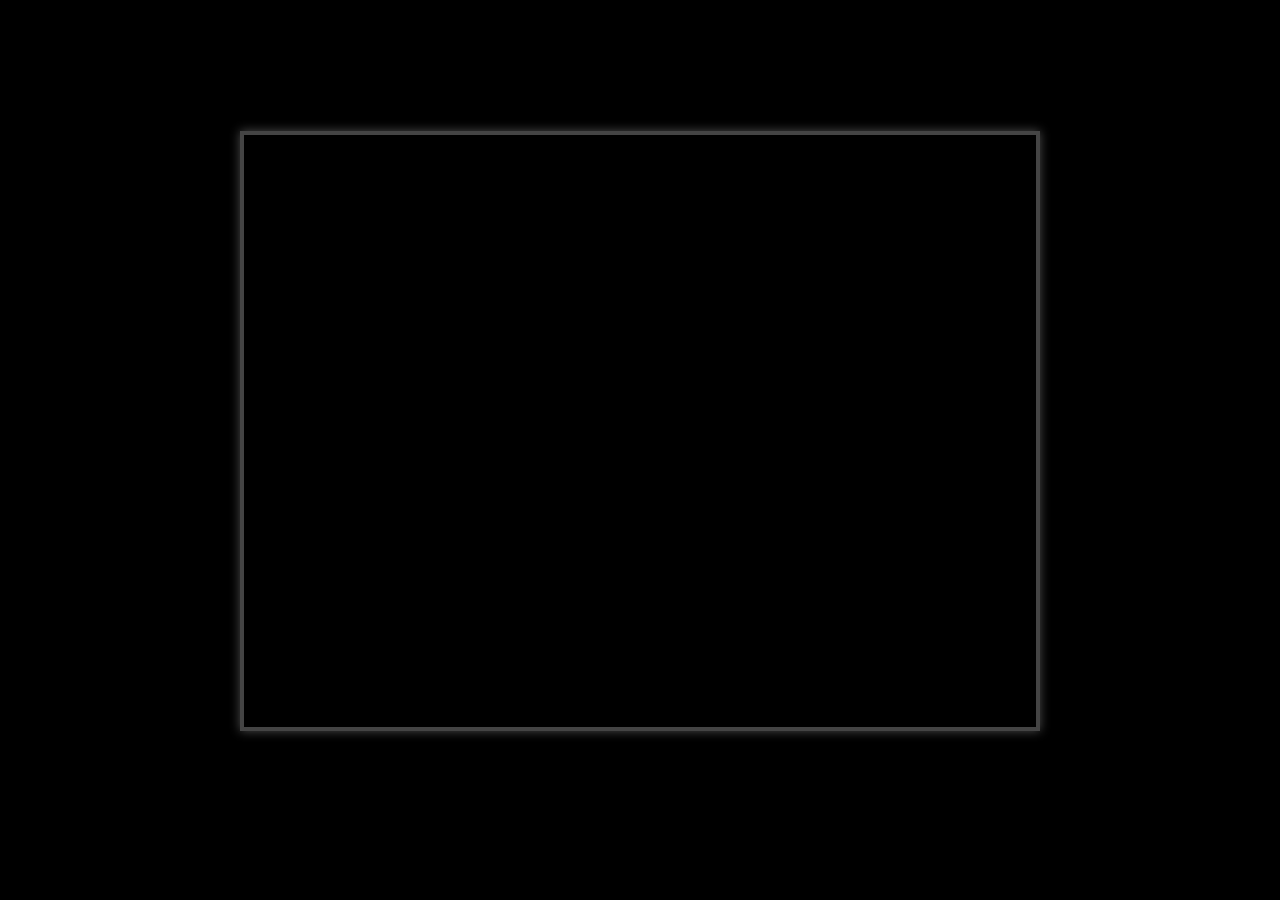
==== index.html @ 47ea08f3 "Remove How to Play section and add Leaderboard button to main menu" ====
<!DOCTYPE html>
<html lang="en">
<head>
    <meta charset="UTF-8">
    <meta name="viewport" content="width=device-width, initial-scale=1.0">
    <title>Бойовий кабріолет</title>
    <!-- Google tag (gtag.js) -->
    <script async src="https://www.googletagmanager.com/gtag/js?id=G-0B1KMRDXDF"></script>
    <script>
      window.dataLayer = window.dataLayer || [];
      function gtag(){dataLayer.push(arguments);}
      gtag('js', new Date());

      gtag('config', 'G-0B1KMRDXDF');
    </script>
    <link rel="stylesheet" href="css/styles.css">
</head>
<body>
    <div id="game-container">
        <canvas id="game-canvas"></canvas>
        <div id="ui-overlay" class="hidden">
            <div id="menu-screen" class="ui-screen">
                <h1 id="game-title"></h1>
                <div id="intro-text" class="introduction"></div>
                <div class="menu-buttons">
                    <button id="start-button"></button>
                    <button id="donate-button"></button>
                    <button id="leaderboard-button"></button>
                </div>
                <div class="best-score-container"><span id="best-score-label"></span> <span id="best-score">0</span></div>
            </div>
            <div id="game-over-screen" class="ui-screen hidden">
                <h1></h1>
                <div class="final-score"></div>
                <div class="donation-section">
                    <p></p>
                    <div class="qr-placeholder"></div>
                    <div class="donation-links">
                        <a href="https://send.monobank.ua/jar/3EhDdpcmBW" target="_blank" class="donation-link" id="monobank-link"></a>
                        <a href="https://www.privat24.ua/send/ggzmq" target="_blank" class="donation-link" id="privat-link"></a>
                        <a href="https://www.paypal.com/donate/?hosted_button_id=BG7AFP2AHF4AE" target="_blank" class="donation-link" id="paypal-link"></a>
                    
                    </div>
                    <p class="promo-code-instructions"></p>
                    <input type="text" id="promo-code">
                    <button id="submit-code-button"></button>
                </div>
                <button id="view-leaderboard-button"></button>
                <button id="restart-button"></button>
            </div>
            <div id="donation-screen" class="ui-screen hidden">
                <h1 id="donation-title"></h1>
                <div class="donation-section">
                    <p></p>
                    <div class="qr-placeholder donation-qr"></div>
                    <div class="donation-links">
                        <a href="https://send.monobank.ua/jar/3EhDdpcmBW" target="_blank" class="donation-link" id="monobank-link"></a>
                        <a href="https://www.privat24.ua/send/ggzmq" target="_blank" class="donation-link" id="privat-link"></a>
                        <a href="https://www.paypal.com/donate/?hosted_button_id=BG7AFP2AHF4AE" target="_blank" class="donation-link" id="paypal-link"></a>
                       
                    </div>
                </div>
                <button id="back-from-donation-button"></button>
            </div>
            <div id="mission-preparation-screen" class="ui-screen hidden">
                <h1></h1>
                <div class="mission-info">
                    <h2></h2>
                    <p id="mission-description"></p>
                </div>
                <div class="countdown-container">
                    <div id="countdown"></div>
                </div>
            </div>
            <!-- Leaderboard Screen -->
            <div id="leaderboard-screen" class="ui-screen hidden">
                <h1 id="leaderboard-title"></h1>
                <div class="leaderboard-content">
                    <div id="leaderboard-loading" class="leaderboard-message"></div>
                    <div id="leaderboard-error" class="leaderboard-message hidden"></div>
                    <table id="leaderboard-table" class="hidden">
                        <thead>
                            <tr>
                                <th id="leaderboard-rank-header"></th>
                                <th id="leaderboard-name-header"></th>
                                <th id="leaderboard-score-header"></th>
                            </tr>
                        </thead>
                        <tbody id="leaderboard-body">
                            <!-- Scores will be inserted here dynamically -->
                        </tbody>
                    </table>
                </div>
                <button id="leaderboard-close-button"></button>
            </div>
            <!-- Submit Score Screen -->
            <div id="submit-score-screen" class="ui-screen hidden">
                <h1 id="submit-score-title"></h1>
                <div class="submit-score-content">
                    <p id="your-score-text"></p>
                    <div class="name-input-container">
                        <label for="player-name" id="player-name-label"></label>
                        <input type="text" id="player-name" maxlength="20">
                    </div>
                    <div id="name-required-error" class="error-message hidden"></div>
                    <div class="submit-score-buttons">
                        <button id="submit-score-button"></button>
                        <button id="cancel-submit-button"></button>
                    </div>
                </div>
            </div>
        </div>
        <div id="hud" class="hidden">
            <div id="score"></div>
            <div id="mission-objective"></div>
            <div id="reb-cooldown-container">
                <div id="reb-cooldown-label"></div>
                <div id="reb-cooldown-bar">
                    <div id="reb-cooldown-fill"></div>
                </div>
            </div>
        </div>
    </div>
    <div class="footer-container">
        <a href="https://nezneba.in.ua/" target="_blank" class="footer-link" id="footer-link"></a>
    </div>

    <!-- Firebase scripts -->
    <script src="https://www.gstatic.com/firebasejs/8.10.1/firebase-app.js"></script>
    <script src="https://www.gstatic.com/firebasejs/8.10.1/firebase-database.js"></script>
    
    <!-- Scripts -->
    <script src="js/GameTexts.js"></script>
    <script src="js/utils.js"></script>
    <script src="js/firebase/firebaseConfig.js"></script>
    <script src="js/firebase/leaderboardManager.js"></script>
    <script src="js/audioManager.js"></script>
    <script src="js/imageManager.js"></script>
    <script src="js/mapGenerator.js"></script>
    <script src="js/player.js"></script>
    <script src="js/drone.js"></script>
    <script src="js/ui.js"></script>
    <script src="js/missionManager.js"></script>
    <script src="js/game.js"></script>
    <script src="js/main.js"></script>
</body>
</html>
---- css/styles.css ----
* {
    margin: 0;
    padding: 0;
    box-sizing: border-box;
}

body {
    font-family: 'Courier New', monospace;
    background-color: #000;
    color: #fff;
    display: flex;
    flex-direction: column;
    justify-content: center;
    align-items: center;
    min-height: 100vh;
    padding: 20px 0;
    margin: 0;
    box-sizing: border-box;
    overflow-x: hidden;
}

#game-container {
    position: relative;
    width: 800px;
    height: 600px;
    border: 4px solid #444;
    box-shadow: 0 0 10px rgba(255, 255, 255, 0.3);
}

canvas {
    position: absolute;
    top: 0;
    left: 0;
    width: 100%;
    height: 100%;
}

.hidden {
    display: none !important;
}

/* UI Screens */
#ui-overlay {
    position: absolute;
    top: 0;
    left: 0;
    width: 100%;
    height: 100%;
    background-color: rgba(0, 0, 0, 0.7);
    display: flex;
    justify-content: center;
    align-items: center;
    z-index: 10;
}

.ui-screen {
    width: 80%;
    max-width: 600px;
    background-color: rgba(30, 30, 30, 0.9);
    border: 3px solid #555;
    padding: 20px;
    text-align: center;
    border-radius: 10px;
}

h1 {
    font-size: 36px;
    margin-bottom: 20px;
    color: #ffcc00;
    text-shadow: 2px 2px 4px rgba(0, 0, 0, 0.5);
}

button {
    background-color: #444;
    color: #fff;
    border: 2px solid #666;
    padding: 10px 20px;
    margin: 10px;
    font-family: 'Courier New', monospace;
    font-size: 16px;
    cursor: pointer;
    transition: all 0.2s;
}

button:hover {
    background-color: #666;
    transform: scale(1.05);
}

.best-score {
    margin-bottom: 20px;
    font-size: 18px;
}

.instructions p {
    margin-bottom: 10px;
    text-align: left;
    font-size: 16px;
}

.final-score {
    font-size: 24px;
    margin-bottom: 20px;
}

.introduction {
    margin: 0 auto 20px;
    padding: 10px;
    font-size: 16px;
    max-width: 80%;
    line-height: 1.4;
    color: #e6e6e6;
    text-align: center;
}

.donation-section {
    margin: 20px 0;
    padding: 15px;
    background-color: rgba(50, 50, 50, 0.7);
    border-radius: 5px;
}

.qr-placeholder {
    width: 150px;
    height: 150px;
    background-color: #fff;
    color: #000;
    margin: 15px auto;
    display: flex;
    justify-content: center;
    align-items: center;
    font-size: 12px;
}

.donation-links {
    display: flex;
    justify-content: center;
    gap: 15px;
    margin: 15px 0;
    flex-wrap: wrap;
}

.donation-link {
    display: inline-block;
    padding: 8px 15px;
    background-color: #3498db;
    color: #fff;
    text-decoration: none;
    border-radius: 5px;
    font-weight: bold;
    transition: all 0.2s;
    min-width: 100px;
    text-align: center;
}

.donation-link:hover {
    background-color: #3498db;
    color: #fff;
}

/* Promo code instructions */
.promo-code-instructions {
    margin: 15px 0 10px;
    font-size: 14px;
    text-align: center;
    color: #f39c12;
    line-height: 1.4;
}

#promo-code {
    padding: 8px;
    width: 80%;
    max-width: 300px;
    margin-bottom: 10px;
    background-color: #333;
    color: #fff;
    border: 1px solid #555;
}

/* HUD */
#hud {
    position: absolute;
    top: 0;
    left: 0;
    width: 100%;
    padding: 10px;
    z-index: 5;
    font-size: 18px;
    display: flex;
    justify-content: space-between;
}

#score {
    text-align: left;
}

#mission-objective {
    text-align: center;
    flex-grow: 1;
    margin: 0 10px;
}

#reb-cooldown-container {
    display: flex;
    align-items: center;
}

#reb-cooldown-label {
    margin-right: 5px;
}

#reb-cooldown-bar {
    width: 100px;
    height: 20px;
    background-color: rgba(50, 50, 50, 0.7);
    border: 1px solid #555;
    overflow: hidden;
}

#reb-cooldown-fill {
    height: 100%;
    width: 100%;
    background-color: #3498db;
    transition: width 0.3s ease;
}

/* Mission Preparation Screen */
.mission-info {
    margin: 20px 0;
    padding: 15px;
    background-color: rgba(50, 50, 50, 0.7);
    border-radius: 5px;
    text-align: left;
}

.mission-info h2 {
    color: #ffcc00;
    margin-bottom: 10px;
    font-size: 24px;
}

.mission-info p {
    font-size: 18px;
    line-height: 1.4;
}

.countdown-container {
    margin: 30px auto 10px;
}

#countdown {
    font-size: 72px;
    font-weight: bold;
    color: #ffcc00;
    background-color: rgba(50, 50, 50, 0.7);
    width: 120px;
    height: 120px;
    border-radius: 50%;
    display: flex;
    justify-content: center;
    align-items: center;
    margin: 0 auto;
    border: 3px solid #ffcc00;
    text-shadow: 2px 2px 4px rgba(0, 0, 0, 0.5);
    transition: all 0.5s ease;
}

/* Footer styling */
.footer-container {
    margin-top: 20px;
    text-align: center;
}

.footer-link {
    display: inline-block;
    color: #3498db;
    text-decoration: underline;
    font-size: 18px;
    font-weight: normal;
    transition: all 0.2s;
}

.footer-link:hover {
    color: #2980b9;
    transform: scale(1.05);
}

/* Leaderboard styles */
.leaderboard-content {
    width: 100%;
    max-height: 400px;
    overflow-y: auto;
    margin: 20px 0;
}

#leaderboard-table {
    width: 100%;
    border-collapse: collapse;
    margin: 0 auto;
}

#leaderboard-table th,
#leaderboard-table td {
    padding: 10px;
    text-align: center;
    border-bottom: 1px solid #444;
}

#leaderboard-table th {
    background-color: #333;
    color: #ffcc00;
    font-weight: bold;
}

#leaderboard-table tr:hover {
    background-color: #2a2a2a;
}

.leaderboard-message {
    margin: 20px 0;
    padding: 15px;
    text-align: center;
    font-size: 18px;
}

/* Submit score screen */
.submit-score-content {
    margin: 20px auto;
    width: 80%;
    max-width: 400px;
}

#your-score-text {
    font-size: 20px;
    margin-bottom: 20px;
    text-align: center;
}

.name-input-container {
    margin: 15px 0;
    text-align: center;
}

#player-name-label {
    display: block;
    margin-bottom: 10px;
    font-size: 18px;
}

#player-name {
    padding: 10px;
    width: 100%;
    max-width: 300px;
    background-color: #333;
    color: #fff;
    border: 2px solid #555;
    font-size: 16px;
    text-align: center;
}

.submit-score-buttons {
    display: flex;
    justify-content: center;
    gap: 15px;
    margin-top: 20px;
}

.error-message {
    color: #e74c3c;
    text-align: center;
    margin: 10px 0;
    font-size: 16px;
}

/* Highlight row with user's score */
.my-score-row {
    background-color: rgba(255, 204, 0, 0.2);
    font-weight: bold;
}

/* Add leaderboard button to game over screen */
#view-leaderboard-button {
    margin-top: 10px;
}
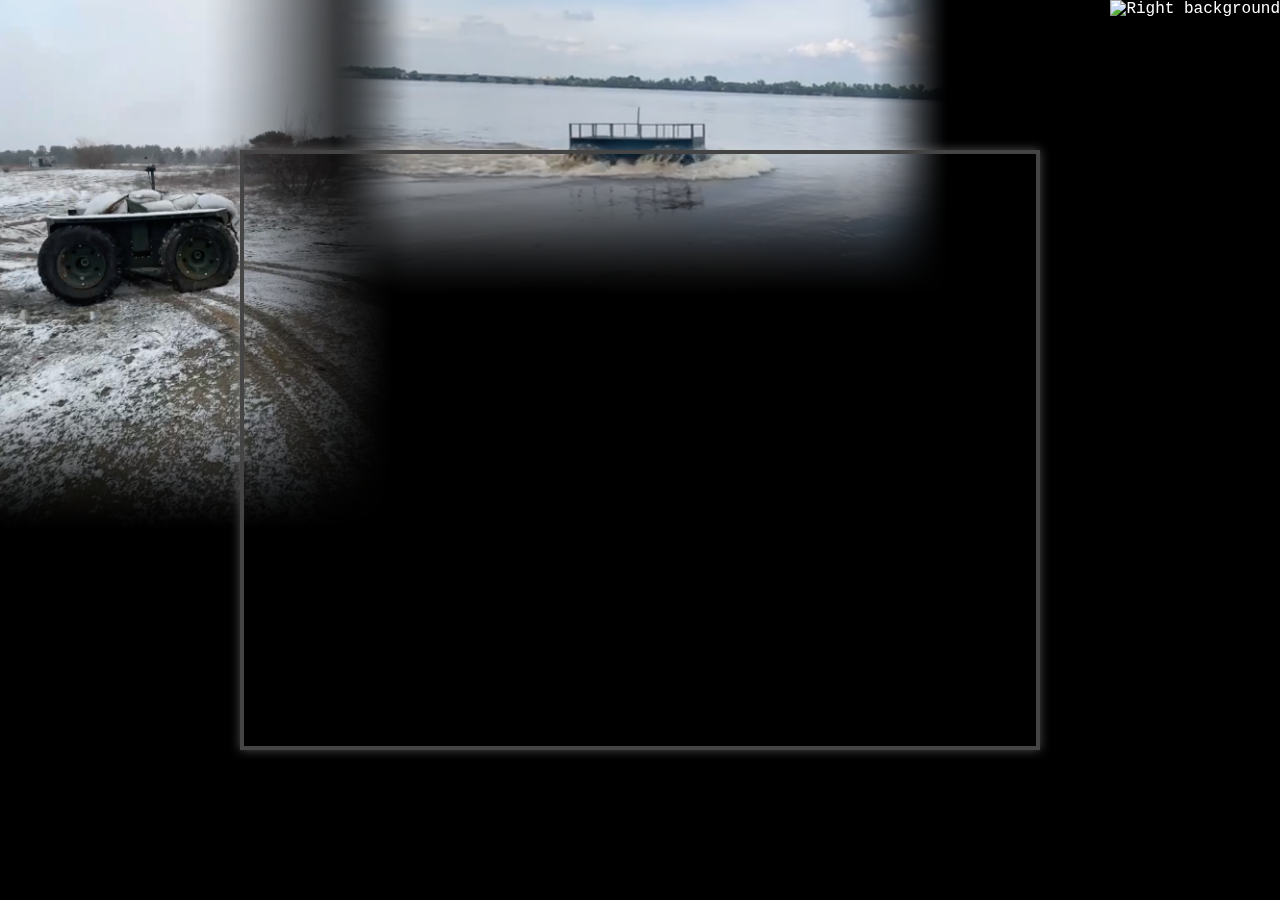
==== commit ce817170: "fixes" ====
--- a/index.html
+++ b/index.html
@@ -4,6 +4,7 @@
     <meta charset="UTF-8">
     <meta name="viewport" content="width=device-width, initial-scale=1.0">
     <title>Бойовий кабріолет</title>
+    <link rel="icon" href="favicon.ico" type="image/x-icon">
     <!-- Google tag (gtag.js) -->
     <script async src="https://www.googletagmanager.com/gtag/js?id=G-0B1KMRDXDF"></script>
     <script>
@@ -16,6 +17,9 @@
     <link rel="stylesheet" href="css/styles.css">
 </head>
 <body>
+    <img src="assets/images/left-bg.png" class="left-background" alt="Left background">
+    <img src="assets/images/right-bg.png" class="right-background" alt="Right background">
+    <img src="assets/images/top-bg.png" class="top-background" alt="Top background">
     <div id="game-container">
         <canvas id="game-canvas"></canvas>
         <div id="ui-overlay" class="hidden">
@@ -37,10 +41,9 @@
                     <div class="qr-placeholder"></div>
                     <div class="donation-links">
                         <a href="https://send.monobank.ua/jar/3EhDdpcmBW" target="_blank" class="donation-link" id="monobank-link"></a>
-                        <a href="https://www.privat24.ua/send/ggzmq" target="_blank" class="donation-link" id="privat-link"></a>
-                        <a href="https://www.paypal.com/donate/?hosted_button_id=BG7AFP2AHF4AE" target="_blank" class="donation-link" id="paypal-link"></a>
-                    
                     </div>
+                </div>
+                <div class="promo-code-section">
                     <p class="promo-code-instructions"></p>
                     <input type="text" id="promo-code">
                     <button id="submit-code-button"></button>
@@ -55,9 +58,6 @@
                     <div class="qr-placeholder donation-qr"></div>
                     <div class="donation-links">
                         <a href="https://send.monobank.ua/jar/3EhDdpcmBW" target="_blank" class="donation-link" id="monobank-link"></a>
-                        <a href="https://www.privat24.ua/send/ggzmq" target="_blank" class="donation-link" id="privat-link"></a>
-                        <a href="https://www.paypal.com/donate/?hosted_button_id=BG7AFP2AHF4AE" target="_blank" class="donation-link" id="paypal-link"></a>
-                       
                     </div>
                 </div>
                 <button id="back-from-donation-button"></button>
--- a/css/styles.css
+++ b/css/styles.css
@@ -17,6 +17,50 @@
     margin: 0;
     box-sizing: border-box;
     overflow-x: hidden;
+    position: relative;
+}
+
+/* Page background elements - updated for img elements */
+.left-background,
+.right-background,
+.top-background {
+    position: fixed;
+    pointer-events: none;
+    z-index: -1;
+    display: block;
+}
+
+/* Left background */
+.left-background {
+    top: 0;
+    left: 0;
+    height: 100vh;
+    width: auto;
+    max-width: 400px;
+    object-fit: contain;
+    object-position: left top;
+}
+
+/* Right background */
+.right-background {
+    top: 0;
+    right: 0;
+    height: 100vh;
+    width: auto;
+    max-width: 400px;
+    object-fit: contain;
+    object-position: right top;
+}
+
+/* Top background */
+.top-background {
+    top: 0;
+    left: 0;
+    width: 100%;
+    height: auto;
+    max-height: 300px;
+    object-fit: contain;
+    object-position: top center;
 }
 
 #game-container {
@@ -25,32 +69,38 @@
     height: 600px;
     border: 4px solid #444;
     box-shadow: 0 0 10px rgba(255, 255, 255, 0.3);
+    padding-top: 40px;
+    box-sizing: border-box;
 }
 
 canvas {
     position: absolute;
+    top: 40px;
+    left: 0;
+    width: 100%;
+    height: calc(100% - 40px);
+    display: block;
+    z-index: 1;
+}
+
+.hidden {
+    display: none !important;
+}
+
+/* UI Screens */
+#ui-overlay {
+    position: fixed;
     top: 0;
     left: 0;
     width: 100%;
     height: 100%;
-}
-
-.hidden {
-    display: none !important;
-}
-
-/* UI Screens */
-#ui-overlay {
-    position: absolute;
-    top: 0;
-    left: 0;
-    width: 100%;
-    height: 100%;
     background-color: rgba(0, 0, 0, 0.7);
     display: flex;
     justify-content: center;
     align-items: center;
-    z-index: 10;
+    z-index: 100;
+    overflow-y: auto;
+    padding: 20px 0;
 }
 
 .ui-screen {
@@ -61,6 +111,11 @@
     padding: 20px;
     text-align: center;
     border-radius: 10px;
+    position: relative;
+    z-index: 101;
+    max-height: 85vh;
+    overflow-y: auto;
+    margin: auto;
 }
 
 h1 {
@@ -107,10 +162,52 @@
     margin: 0 auto 20px;
     padding: 10px;
     font-size: 16px;
-    max-width: 80%;
+    max-width: 90%;
     line-height: 1.4;
     color: #e6e6e6;
     text-align: center;
+}
+
+/* Instruction table styling */
+.instructions-table {
+    display: table;
+    width: 90%;
+    max-width: 500px;
+    margin: 0 auto;
+    border-collapse: separate;
+    border-spacing: 0;
+}
+
+.instruction-row {
+    display: table-row;
+}
+
+.instruction-label {
+    display: table-cell;
+    text-align: right;
+    padding: 4px 10px;
+    font-weight: bold;
+    color: #ffcc00;
+    width: 50%;
+}
+
+.instruction-value {
+    display: table-cell;
+    text-align: left;
+    padding: 4px 10px;
+    width: 50%;
+}
+
+.instructions-spacing {
+    height: 15px;
+}
+
+.instructions-warning {
+    margin-top: 5px;
+    color: #ff7e7e;
+    font-weight: bold;
+    text-align: center;
+    padding: 5px;
 }
 
 .donation-section {
@@ -168,13 +265,16 @@
 }
 
 #promo-code {
-    padding: 8px;
+    padding: 10px;
     width: 80%;
     max-width: 300px;
     margin-bottom: 10px;
     background-color: #333;
     color: #fff;
     border: 1px solid #555;
+    border-radius: 4px;
+    font-size: 16px;
+    text-align: center;
 }
 
 /* HUD */
@@ -183,11 +283,15 @@
     top: 0;
     left: 0;
     width: 100%;
-    padding: 10px;
-    z-index: 5;
-    font-size: 18px;
+    height: 40px;
+    padding: 5px 10px;
+    z-index: 50;
+    font-size: 16px;
     display: flex;
     justify-content: space-between;
+    align-items: center;
+    background-color: rgba(0, 0, 0, 0.7);
+    border-bottom: 1px solid #444;
 }
 
 #score {
@@ -267,8 +371,13 @@
 
 /* Footer styling */
 .footer-container {
-    margin-top: 20px;
-    text-align: center;
+    position: fixed;
+    bottom: 15px;
+    left: 0;
+    width: 100%;
+    text-align: center;
+    z-index: 200;
+    padding: 10px;
 }
 
 .footer-link {
@@ -278,11 +387,15 @@
     font-size: 18px;
     font-weight: normal;
     transition: all 0.2s;
+    background-color: rgba(0, 0, 0, 0.6);
+    padding: 5px 15px;
+    border-radius: 15px;
 }
 
 .footer-link:hover {
     color: #2980b9;
     transform: scale(1.05);
+    background-color: rgba(0, 0, 0, 0.8);
 }
 
 /* Leaderboard styles */
@@ -381,4 +494,52 @@
 /* Add leaderboard button to game over screen */
 #view-leaderboard-button {
     margin-top: 10px;
+}
+
+/* Highlight for leaderboard button when score qualifies */
+.highlight-button {
+    animation: pulse-glow 2s infinite;
+    position: relative;
+}
+
+.blink-icon {
+    display: inline-block;
+    color: gold;
+    margin-right: 5px;
+    animation: blink 1s infinite;
+}
+
+@keyframes pulse-glow {
+    0% {
+        box-shadow: 0 0 0 0 rgba(255, 215, 0, 0.4);
+    }
+    70% {
+        box-shadow: 0 0 0 10px rgba(255, 215, 0, 0);
+    }
+    100% {
+        box-shadow: 0 0 0 0 rgba(255, 215, 0, 0);
+    }
+}
+
+@keyframes blink {
+    0% { opacity: 1; }
+    50% { opacity: 0.3; }
+    100% { opacity: 1; }
+}
+
+/* Game message styling */
+.game-message {
+    position: absolute;
+    top: 50%;
+    left: 50%;
+    transform: translate(-50%, -50%);
+    background-color: rgba(0, 0, 0, 0.7);
+    color: #fff;
+    padding: 10px 20px;
+    border-radius: 5px;
+    z-index: 80;
+    font-size: 16px;
+    text-align: center;
+    max-width: 90%;
+    transition: opacity 0.5s;
 } 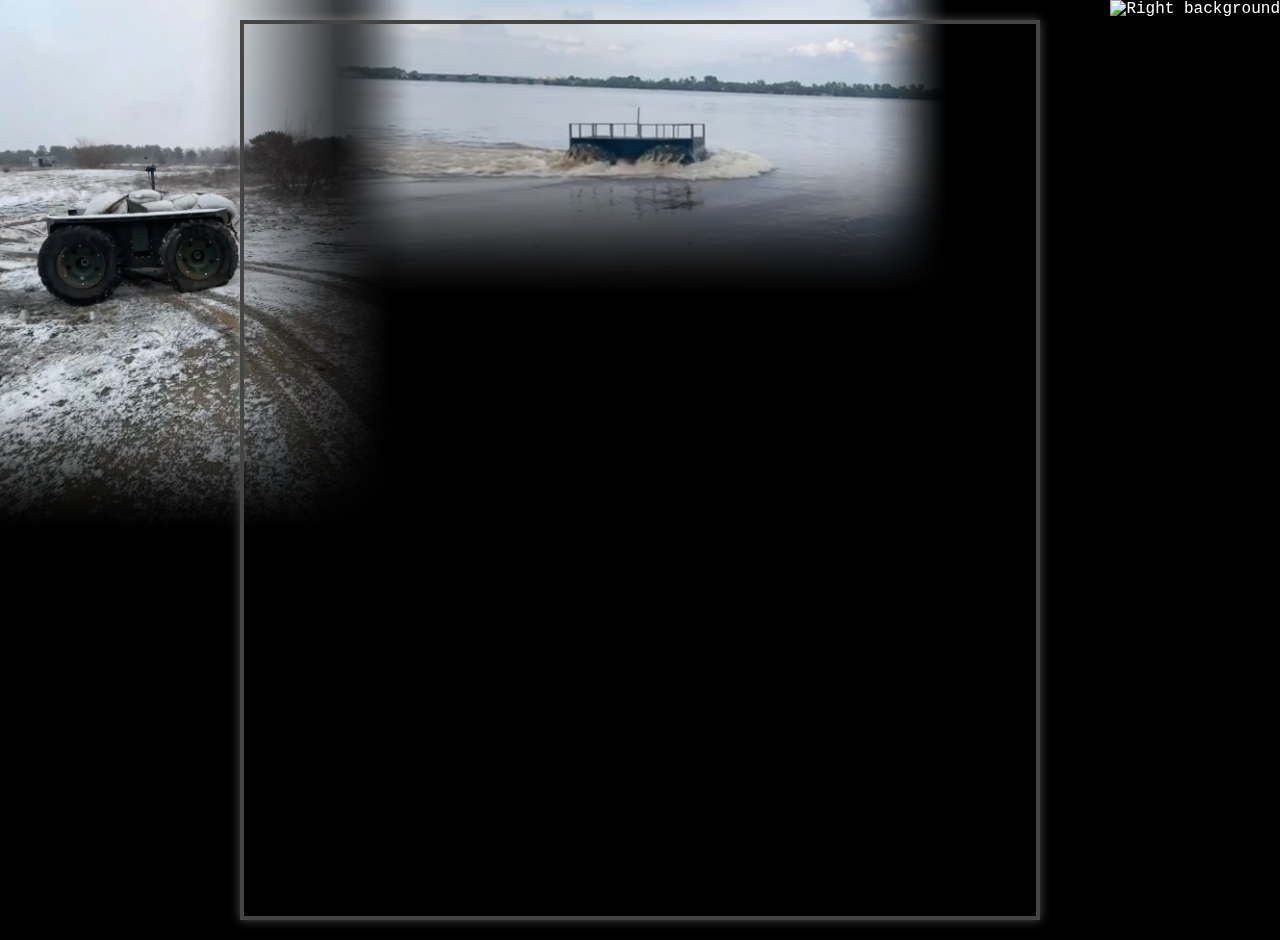
==== commit fd08d05d: "Improve mobile controls with on-screen overlay and fullscreen support" ====
--- a/index.html
+++ b/index.html
@@ -2,7 +2,11 @@
 <html lang="en">
 <head>
     <meta charset="UTF-8">
-    <meta name="viewport" content="width=device-width, initial-scale=1.0">
+    <meta name="viewport" content="width=device-width, initial-scale=1.0, maximum-scale=1.0, user-scalable=no, viewport-fit=cover">
+    <meta name="apple-mobile-web-app-capable" content="yes">
+    <meta name="apple-mobile-web-app-status-bar-style" content="black-translucent">
+    <meta name="mobile-web-app-capable" content="yes">
+    <meta name="theme-color" content="#000000">
     <title>Бойовий кабріолет</title>
     <link rel="icon" href="favicon.ico" type="image/x-icon">
     <!-- Google tag (gtag.js) -->
@@ -15,6 +19,27 @@
       gtag('config', 'G-0B1KMRDXDF');
     </script>
     <link rel="stylesheet" href="css/styles.css">
+    <style>
+      /* Viewport height fix for mobile browsers */
+      :root {
+        --vh: 1vh;
+      }
+      @supports (height: 100dvh) {
+        #game-container {
+          height: 100dvh;
+        }
+      }
+    </style>
+    <script>
+      // Update CSS variable for viewport height on mobile
+      function updateVH() {
+        let vh = window.innerHeight * 0.01;
+        document.documentElement.style.setProperty('--vh', `${vh}px`);
+      }
+      window.addEventListener('resize', updateVH);
+      window.addEventListener('orientationchange', updateVH);
+      document.addEventListener('DOMContentLoaded', updateVH);
+    </script>
 </head>
 <body>
     <img src="assets/images/left-bg.png" class="left-background" alt="Left background">
@@ -120,6 +145,17 @@
                 </div>
             </div>
         </div>
+        
+        <!-- Mobile Controls -->
+        <div id="mobile-controls" class="hidden">
+            <div id="dpad-container">
+                <button id="dpad-up" class="dpad-button" aria-label="Move Up">&#9650;</button>
+                <button id="dpad-right" class="dpad-button" aria-label="Move Right">&#9654;</button>
+                <button id="dpad-down" class="dpad-button" aria-label="Move Down">&#9660;</button>
+                <button id="dpad-left" class="dpad-button" aria-label="Move Left">&#9664;</button>
+            </div>
+            <button id="reb-button" aria-label="Activate REB">РЕБ</button>
+        </div>
     </div>
     <div class="footer-container">
         <a href="https://nezneba.in.ua/" target="_blank" class="footer-link" id="footer-link"></a>
@@ -139,6 +175,7 @@
     <script src="js/mapGenerator.js"></script>
     <script src="js/player.js"></script>
     <script src="js/drone.js"></script>
+    <script src="js/touchControls.js"></script>
     <script src="js/ui.js"></script>
     <script src="js/missionManager.js"></script>
     <script src="js/game.js"></script>
--- a/css/styles.css
+++ b/css/styles.css
@@ -542,4 +542,300 @@
     text-align: center;
     max-width: 90%;
     transition: opacity 0.5s;
+}
+
+/* Mobile touch controls */
+#mobile-controls {
+    position: absolute;
+    top: 40px;
+    left: 0;
+    width: 100%;
+    height: calc(100% - 40px);
+    z-index: 10;
+    pointer-events: none;
+    display: none; /* Hidden by default, will be shown on mobile */
+}
+
+#dpad-container {
+    position: absolute;
+    bottom: 20%;
+    left: 5%;
+    width: 150px;
+    height: 150px;
+    pointer-events: auto;
+    opacity: 0.6;
+}
+
+.dpad-button {
+    position: absolute;
+    width: 50px;
+    height: 50px;
+    background-color: rgba(50, 50, 50, 0.8);
+    border: 2px solid rgba(255, 255, 255, 0.6);
+    border-radius: 8px;
+    display: flex;
+    align-items: center;
+    justify-content: center;
+    font-size: 24px;
+    color: white;
+    user-select: none;
+    -webkit-user-select: none;
+    box-shadow: 0 2px 5px rgba(0, 0, 0, 0.3);
+    transition: transform 0.1s, background-color 0.1s;
+}
+
+.dpad-button.active {
+    background-color: rgba(80, 80, 80, 0.9);
+    transform: scale(0.95);
+    box-shadow: 0 1px 2px rgba(0, 0, 0, 0.5);
+}
+
+#dpad-up {
+    top: 0;
+    left: 50px;
+}
+
+#dpad-right {
+    top: 50px;
+    left: 100px;
+}
+
+#dpad-down {
+    top: 100px;
+    left: 50px;
+}
+
+#dpad-left {
+    top: 50px;
+    left: 0;
+}
+
+#reb-button {
+    position: absolute;
+    bottom: 20%;
+    right: 5%;
+    width: 80px;
+    height: 80px;
+    background-color: rgba(52, 152, 219, 0.8);
+    border: 2px solid rgba(255, 255, 255, 0.6);
+    border-radius: 50%;
+    display: flex;
+    align-items: center;
+    justify-content: center;
+    font-weight: bold;
+    font-size: 18px;
+    color: white;
+    user-select: none;
+    -webkit-user-select: none;
+    pointer-events: auto;
+    box-shadow: 0 4px 10px rgba(0, 0, 0, 0.4);
+    opacity: 0.7;
+    transition: transform 0.1s, background-color 0.1s, opacity 0.1s;
+}
+
+#reb-button.active {
+    background-color: rgba(52, 152, 219, 1);
+    transform: scale(0.95);
+    opacity: 0.9;
+    box-shadow: 0 2px 5px rgba(0, 0, 0, 0.5);
+}
+
+#reb-button.cooldown {
+    background-color: rgba(100, 100, 100, 0.8);
+    border-color: rgba(200, 200, 200, 0.6);
+}
+
+/* Media queries for responsive design */
+@media (max-width: 850px) {
+    #game-container {
+        width: 100%;
+        max-width: 800px;
+        height: auto;
+        aspect-ratio: 800/600;
+    }
+    
+    .left-background, .right-background {
+        max-width: 200px;
+    }
+    
+    .top-background {
+        max-height: 150px;
+    }
+    
+    button {
+        padding: 8px 16px;
+        font-size: 14px;
+    }
+    
+    h1 {
+        font-size: 28px;
+    }
+    
+    .ui-screen {
+        padding: 15px;
+    }
+}
+
+@media (orientation: landscape) and (max-width: 900px) {
+    body {
+        padding: 0;
+        margin: 0;
+        height: 100vh; /* Fallback */
+        height: calc(var(--vh, 1vh) * 100);
+        overflow: hidden;
+    }
+    
+    #game-container {
+        width: 100%;
+        height: 100vh; /* Fallback */
+        height: calc(var(--vh, 1vh) * 100);
+        max-height: 100vh;
+        border-width: 0;
+        padding-top: 30px; /* Smaller HUD height for mobile */
+        margin: 0;
+    }
+    
+    canvas {
+        top: 30px;
+        height: calc(100% - 30px);
+    }
+    
+    #hud {
+        height: 30px;
+        font-size: 14px;
+    }
+    
+    #mobile-controls {
+        top: 30px;
+        height: calc(100% - 30px);
+    }
+    
+    .left-background, .right-background, .top-background {
+        display: none; /* Hide background images in landscape mobile view */
+    }
+    
+    /* Smaller footer in landscape mode */
+    .footer-container {
+        bottom: 5px;
+    }
+    
+    .footer-link {
+        font-size: 14px;
+        padding: 3px 10px;
+    }
+}
+
+@media (max-width: 600px) {
+    body {
+        padding: 10px 0;
+    }
+    
+    #game-container {
+        border-width: 2px;
+    }
+    
+    .left-background, .right-background {
+        max-width: 120px;
+    }
+    
+    .top-background {
+        max-height: 100px;
+    }
+    
+    #mobile-controls {
+        display: block;
+    }
+    
+    h1 {
+        font-size: 24px;
+        margin-bottom: 15px;
+    }
+    
+    .menu-buttons {
+        display: flex;
+        flex-direction: column;
+        align-items: center;
+    }
+    
+    button {
+        margin: 5px;
+        width: 80%;
+        max-width: 250px;
+    }
+    
+    .ui-screen {
+        width: 90%;
+        padding: 12px;
+    }
+    
+    #leaderboard-table th, 
+    #leaderboard-table td {
+        padding: 5px;
+        font-size: 14px;
+    }
+    
+    .introduction {
+        font-size: 14px;
+    }
+    
+    .donation-section p {
+        font-size: 14px;
+    }
+    
+    .qr-placeholder {
+        width: 120px;
+        height: 120px;
+    }
+    
+    .instructions-table {
+        font-size: 14px;
+    }
+}
+
+@media (max-width: 400px) {
+    h1 {
+        font-size: 20px;
+    }
+    
+    .left-background, .right-background {
+        max-width: 80px;
+    }
+    
+    .top-background {
+        max-height: 80px;
+    }
+    
+    #dpad-container {
+        width: 120px;
+        height: 120px;
+    }
+    
+    .dpad-button {
+        width: 40px;
+        height: 40px;
+    }
+    
+    #dpad-up {
+        left: 40px;
+    }
+    
+    #dpad-right {
+        left: 80px;
+        top: 40px;
+    }
+    
+    #dpad-down {
+        left: 40px;
+        top: 80px;
+    }
+    
+    #dpad-left {
+        top: 40px;
+    }
+    
+    #reb-button {
+        width: 60px;
+        height: 60px;
+        font-size: 14px;
+    }
 } 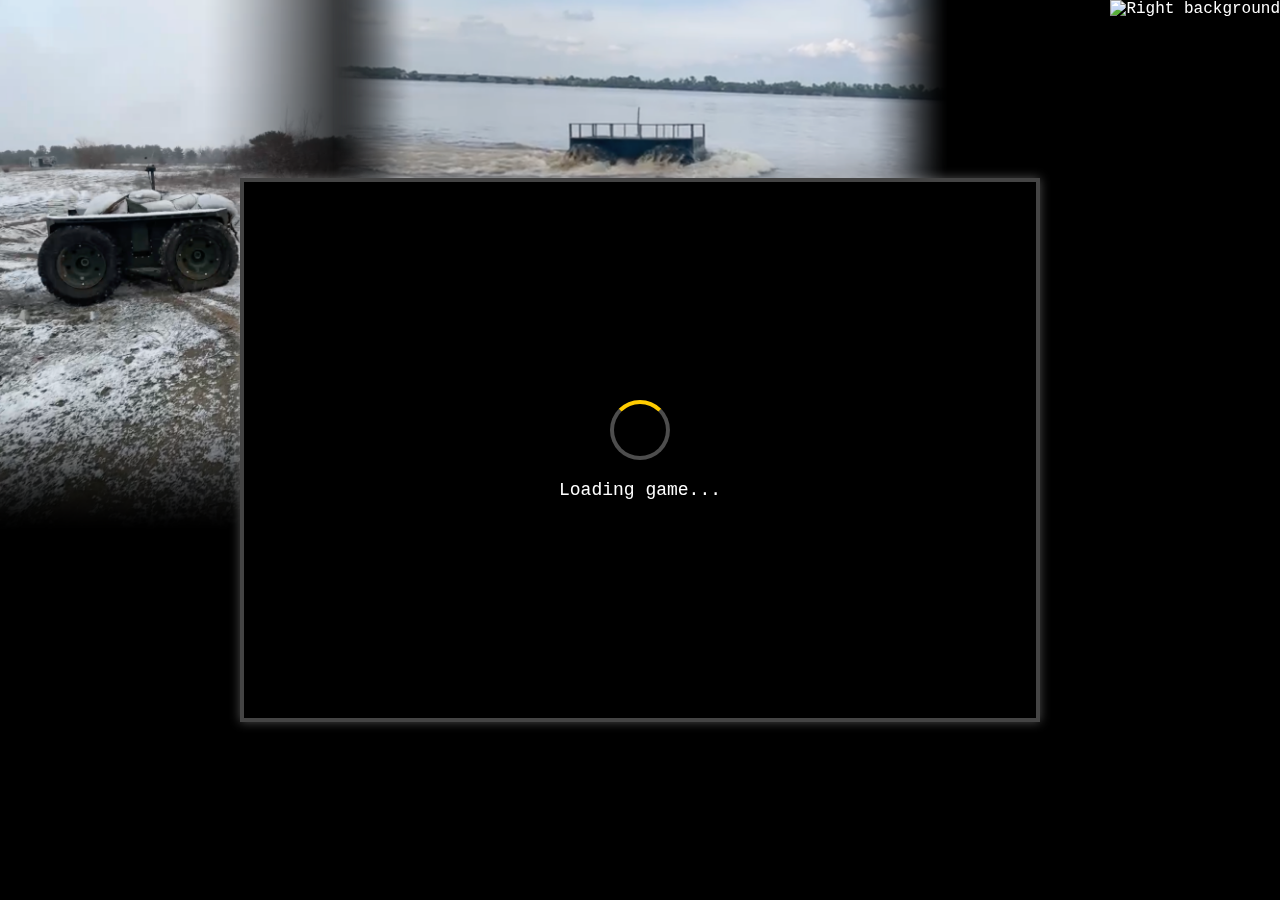
==== commit 7ff0cee9: "mobile" ====
--- a/index.html
+++ b/index.html
@@ -25,8 +25,11 @@
         --vh: 1vh;
       }
       @supports (height: 100dvh) {
-        #game-container {
-          height: 100dvh;
+        /* Only apply 100dvh on mobile devices */
+        @media (max-width: 850px) {
+          #game-container.mobile-fullscreen {
+            height: 100dvh;
+          }
         }
       }
     </style>
--- a/css/styles.css
+++ b/css/styles.css
@@ -63,24 +63,58 @@
     object-position: top center;
 }
 
+/* Base game container styles (for desktop) */
 #game-container {
     position: relative;
-    width: 800px;
-    height: 600px;
+    width: 800px; /* Fixed width for desktop */
+    height: 544px; /* Fixed height for desktop */
     border: 4px solid #444;
     box-shadow: 0 0 10px rgba(255, 255, 255, 0.3);
-    padding-top: 40px;
+    padding-top: 40px; /* Space for HUD */
+    box-sizing: border-box; /* Changed from content-box to ensure consistent sizing */
+    margin: 0 auto;
+    overflow: hidden;
+    background-color: #000;
+}
+
+/* Full-screen mobile mode */
+#game-container.mobile-fullscreen {
+    width: 100vw;
+    height: 100vh;
+    padding-top: 30px; /* Smaller HUD height for mobile */
+    border: none;
+    box-shadow: none;
     box-sizing: border-box;
+    margin: 0;
+}
+
+/* Additional styles for fullscreen mode */
+#game-container.fullscreen-active {
+    width: 100vw !important;
+    height: 100vh !important;
+    padding-top: 30px !important;
+    border: none !important;
+    box-shadow: none !important;
+    box-sizing: border-box !important;
+    margin: 0 !important;
+    background-color: #000;
 }
 
 canvas {
     position: absolute;
-    top: 40px;
+    top: 40px; /* Aligned with HUD height */
     left: 0;
-    width: 100%;
-    height: calc(100% - 40px);
+    width: 800px; /* Fixed width matching container */
+    height: 504px; /* Fixed height (544px - 40px HUD) */
     display: block;
     z-index: 1;
+}
+
+/* Adjust canvas positioning for mobile fullscreen */
+#game-container.mobile-fullscreen canvas {
+    top: 30px;
+    width: 100%;
+    height: calc(100% - 30px);
 }
 
 .hidden {
@@ -277,7 +311,7 @@
     text-align: center;
 }
 
-/* HUD */
+/* HUD styles */
 #hud {
     position: absolute;
     top: 0;
@@ -294,6 +328,11 @@
     border-bottom: 1px solid #444;
 }
 
+#game-container.mobile-fullscreen #hud {
+    height: 30px;
+    font-size: 14px;
+}
+
 #score {
     text-align: left;
 }
@@ -330,35 +369,37 @@
 
 /* Mission Preparation Screen */
 .mission-info {
-    margin: 20px 0;
+    margin: 15px 0;
     padding: 15px;
     background-color: rgba(50, 50, 50, 0.7);
     border-radius: 5px;
     text-align: left;
+    max-height: 40vh; /* Limit height on small screens */
+    overflow-y: auto;
 }
 
 .mission-info h2 {
     color: #ffcc00;
-    margin-bottom: 10px;
-    font-size: 24px;
+    margin-bottom: 8px;
+    font-size: 20px;
 }
 
 .mission-info p {
-    font-size: 18px;
+    font-size: 16px;
     line-height: 1.4;
 }
 
 .countdown-container {
-    margin: 30px auto 10px;
+    margin: 5px auto;
 }
 
 #countdown {
-    font-size: 72px;
+    font-size: 60px;
     font-weight: bold;
     color: #ffcc00;
     background-color: rgba(50, 50, 50, 0.7);
-    width: 120px;
-    height: 120px;
+    width: 100px;
+    height: 100px;
     border-radius: 50%;
     display: flex;
     justify-content: center;
@@ -367,6 +408,44 @@
     border: 3px solid #ffcc00;
     text-shadow: 2px 2px 4px rgba(0, 0, 0, 0.5);
     transition: all 0.5s ease;
+}
+
+/* Adjust mission preparation screen for mobile */
+@media (max-width: 1024px) {
+    #mission-preparation-screen {
+        padding: 15px;
+        display: flex;
+        flex-direction: column;
+        justify-content: center;
+        align-items: center;
+    }
+    
+    #mission-preparation-screen h1 {
+        font-size: 24px;
+        margin-bottom: 10px;
+    }
+    
+    .mission-info {
+        margin: 10px 0;
+        padding: 12px;
+        max-height: 35vh;
+    }
+    
+    .mission-info h2 {
+        font-size: 18px;
+        margin-bottom: 6px;
+    }
+    
+    .mission-info p {
+        font-size: 14px;
+        line-height: 1.3;
+    }
+    
+    #countdown {
+        width: 80px;
+        height: 80px;
+        font-size: 48px;
+    }
 }
 
 /* Footer styling */
@@ -544,7 +623,7 @@
     transition: opacity 0.5s;
 }
 
-/* Mobile touch controls */
+/* Mobile touch controls positioning */
 #mobile-controls {
     position: absolute;
     top: 40px;
@@ -554,6 +633,11 @@
     z-index: 10;
     pointer-events: none;
     display: none; /* Hidden by default, will be shown on mobile */
+}
+
+#game-container.mobile-fullscreen #mobile-controls {
+    top: 30px;
+    height: calc(100% - 30px);
 }
 
 #dpad-container {
@@ -645,38 +729,70 @@
     border-color: rgba(200, 200, 200, 0.6);
 }
 
-/* Media queries for responsive design */
-@media (max-width: 850px) {
-    #game-container {
+/* Media queries for responsive design - updated for modern devices */
+@media (max-width: 1024px) {
+    /* Apply to all mobile and tablet devices */
+    #game-container:not(.mobile-fullscreen) {
         width: 100%;
         max-width: 800px;
-        height: auto;
-        aspect-ratio: 800/600;
-    }
-    
-    .left-background, .right-background {
-        max-width: 200px;
-    }
-    
-    .top-background {
-        max-height: 150px;
-    }
-    
-    button {
-        padding: 8px 16px;
-        font-size: 14px;
-    }
-    
-    h1 {
-        font-size: 28px;
+        height: 544px; /* Maintain fixed height even on smaller screens */
+        max-height: 544px; /* Ensure maximum height is respected */
+        box-sizing: border-box;
+    }
+    
+    /* Mobile UI styles - more native-looking */
+    #ui-overlay {
+        padding: 0;
+        background-color: rgba(0, 0, 0, 0.85);
     }
     
     .ui-screen {
-        padding: 15px;
-    }
-}
-
-@media (orientation: landscape) and (max-width: 900px) {
+        width: 100%;
+        max-width: 100%;
+        height: 100%;
+        max-height: 100%;
+        background-color: transparent;
+        border: none;
+        border-radius: 0;
+        padding: 40px 20px;
+        display: flex;
+        flex-direction: column;
+        justify-content: center;
+        box-sizing: border-box;
+    }
+    
+    /* Adjust for notches and dynamic islands on newer iPhones */
+    @supports (padding-top: env(safe-area-inset-top)) {
+        #ui-overlay {
+            padding-top: env(safe-area-inset-top);
+            padding-bottom: env(safe-area-inset-bottom);
+            padding-left: env(safe-area-inset-left);
+            padding-right: env(safe-area-inset-right);
+        }
+        
+        #game-container.mobile-fullscreen {
+            padding-top: calc(30px + env(safe-area-inset-top));
+        }
+        
+        #game-container.mobile-fullscreen canvas {
+            height: calc(100% - 30px - env(safe-area-inset-top));
+        }
+        
+        .footer-container {
+            padding-bottom: env(safe-area-inset-bottom);
+        }
+    }
+    
+    /* Main menu screen improvements */
+    #menu-screen {
+        background: linear-gradient(to bottom, rgba(0,0,0,0.7) 0%, rgba(20,20,20,0.9) 100%);
+    }
+    
+    /* Rest of mobile styles... */
+}
+
+/* General landscape mobile styles - updated for modern devices */
+@media (orientation: landscape) and (max-width: 1024px) {
     body {
         padding: 0;
         margin: 0;
@@ -685,33 +801,9 @@
         overflow: hidden;
     }
     
-    #game-container {
-        width: 100%;
-        height: 100vh; /* Fallback */
-        height: calc(var(--vh, 1vh) * 100);
-        max-height: 100vh;
-        border-width: 0;
-        padding-top: 30px; /* Smaller HUD height for mobile */
-        margin: 0;
-    }
-    
-    canvas {
-        top: 30px;
-        height: calc(100% - 30px);
-    }
-    
-    #hud {
-        height: 30px;
-        font-size: 14px;
-    }
-    
-    #mobile-controls {
-        top: 30px;
-        height: calc(100% - 30px);
-    }
-    
+    /* Hide backgrounds in landscape mobile view */
     .left-background, .right-background, .top-background {
-        display: none; /* Hide background images in landscape mobile view */
+        display: none;
     }
     
     /* Smaller footer in landscape mode */
@@ -723,119 +815,390 @@
         font-size: 14px;
         padding: 3px 10px;
     }
-}
-
-@media (max-width: 600px) {
-    body {
-        padding: 10px 0;
-    }
-    
-    #game-container {
-        border-width: 2px;
-    }
-    
-    .left-background, .right-background {
-        max-width: 120px;
-    }
-    
-    .top-background {
-        max-height: 100px;
+    
+    /* Optimize menu layout for landscape orientation */
+    #menu-screen {
+        padding: 15px 20px;
+        justify-content: flex-start;
+    }
+    
+    /* Adjust for notches in landscape */
+    @supports (padding-left: env(safe-area-inset-left)) {
+        #menu-screen, 
+        #game-over-screen,
+        #mission-preparation-screen,
+        #leaderboard-screen,
+        #submit-score-screen,
+        #donation-screen {
+            padding-left: calc(15px + env(safe-area-inset-left));
+            padding-right: calc(15px + env(safe-area-inset-right));
     }
     
     #mobile-controls {
-        display: block;
-    }
-    
-    h1 {
-        font-size: 24px;
-        margin-bottom: 15px;
-    }
-    
-    .menu-buttons {
-        display: flex;
-        flex-direction: column;
-        align-items: center;
-    }
-    
-    button {
-        margin: 5px;
-        width: 80%;
-        max-width: 250px;
-    }
-    
-    .ui-screen {
-        width: 90%;
-        padding: 12px;
-    }
-    
-    #leaderboard-table th, 
-    #leaderboard-table td {
-        padding: 5px;
-        font-size: 14px;
-    }
-    
-    .introduction {
-        font-size: 14px;
-    }
-    
-    .donation-section p {
-        font-size: 14px;
-    }
-    
-    .qr-placeholder {
-        width: 120px;
-        height: 120px;
-    }
-    
-    .instructions-table {
-        font-size: 14px;
-    }
-}
-
-@media (max-width: 400px) {
-    h1 {
-        font-size: 20px;
-    }
-    
-    .left-background, .right-background {
-        max-width: 80px;
-    }
-    
-    .top-background {
-        max-height: 80px;
-    }
-    
+            padding-left: env(safe-area-inset-left);
+            padding-right: env(safe-area-inset-right);
+        }
+        
+        #dpad-container {
+            left: calc(5% + env(safe-area-inset-left));
+        }
+        
+        #reb-button {
+            right: calc(5% + env(safe-area-inset-right));
+        }
+    }
+    
+    /* Rest of landscape styles... */
+}
+
+/* Specific adjustments for larger phones (iPhone Pro Max, Pixel Pro XL, etc.) */
+@media (min-width: 428px) and (max-width: 926px) and (orientation: portrait),
+       (min-height: 428px) and (max-height: 926px) and (orientation: landscape) {
+    #game-title {
+        font-size: 40px;
+    }
+    
+    .menu-buttons button {
+        font-size: 18px;
+        padding: 16px 24px;
+    }
+    
+    #countdown {
+        width: 130px;
+        height: 130px;
+        font-size: 80px;
+    }
+    
+    /* Larger touch controls for bigger screens */
     #dpad-container {
-        width: 120px;
-        height: 120px;
+        width: 180px;
+        height: 180px;
     }
     
     .dpad-button {
-        width: 40px;
-        height: 40px;
-    }
-    
-    #dpad-up {
-        left: 40px;
-    }
-    
-    #dpad-right {
-        left: 80px;
-        top: 40px;
-    }
-    
-    #dpad-down {
-        left: 40px;
-        top: 80px;
-    }
-    
-    #dpad-left {
-        top: 40px;
-    }
-    
-    #reb-button {
         width: 60px;
         height: 60px;
-        font-size: 14px;
-    }
+        font-size: 28px;
+    }
+    
+    #dpad-up {
+        left: 60px;
+    }
+    
+    #dpad-right {
+        left: 120px;
+        top: 60px;
+    }
+    
+    #dpad-down {
+        left: 60px;
+        top: 120px;
+    }
+    
+    #dpad-left {
+        top: 60px;
+    }
+    
+    #reb-button {
+        width: 100px;
+        height: 100px;
+        font-size: 22px;
+    }
+}
+
+/* High refresh rate screens (120Hz) - reduce animations for smoother experience */
+@media (prefers-reduced-motion: no-preference) {
+    @supports (animation-timeline: scroll()) {
+        .dpad-button, #reb-button {
+            transition-duration: 0.08s;
+        }
+        
+        #reb-cooldown-fill {
+            transition-duration: 0.2s;
+        }
+        
+        .game-message {
+            transition-duration: 0.3s;
+        }
+    }
+}
+
+/* Dark mode support */
+@media (prefers-color-scheme: dark) {
+    /* Game already has dark theme, but ensure consistent colors */
+    .ui-screen {
+        background-color: rgba(20, 20, 20, 0.9);
+    }
+    
+    button {
+        background-color: #333;
+    }
+    
+    input[type="text"] {
+        background-color: #222;
+    }
+}
+
+/* Ensure proper touch target sizes for all mobile devices */
+@media (hover: none) and (pointer: coarse) {
+    button, 
+    .donation-link,
+    #fullscreen-button {
+        min-height: 44px; /* Apple's recommended minimum */
+        min-width: 44px;
+    }
+    
+    input[type="text"] {
+        min-height: 44px;
+    }
+    
+    /* Increase spacing between interactive elements */
+    .menu-buttons button {
+        margin: 10px 0;
+    }
+}
+
+/* Ensure mobile controls are properly sized and positioned */
+#mobile-controls {
+    position: absolute;
+        top: 40px;
+    left: 0;
+    width: 100%;
+    height: calc(100% - 40px);
+    z-index: 10;
+    pointer-events: none;
+    display: none; /* Hidden by default, will be shown on mobile */
+    touch-action: none; /* Prevent browser handling of touch events */
+}
+
+/* Improve touch controls responsiveness */
+.dpad-button, #reb-button {
+    -webkit-tap-highlight-color: transparent; /* Remove tap highlight on iOS */
+    touch-action: manipulation; /* Optimize for touch */
+}
+
+/* Rotation message for portrait mode */
+#rotation-message {
+    display: none;
+    position: fixed;
+    top: 0;
+    left: 0;
+    width: 100%;
+    height: 100%;
+    background-color: #000;
+    z-index: 1000;
+    align-items: center;
+    justify-content: center;
+    flex-direction: column;
+    text-align: center;
+}
+
+.rotation-content {
+    background-color: rgba(30, 30, 30, 0.9);
+    border: 3px solid #555;
+    padding: 30px;
+    border-radius: 15px;
+    max-width: 90%;
+}
+
+.rotate-icon {
+    font-size: 60px;
+    animation: rotate 2s infinite;
+    margin-bottom: 20px;
+    color: #ffcc00;
+}
+
+.rotation-content p {
+    font-size: 20px;
+    line-height: 1.4;
+    margin: 10px 0;
+}
+
+@keyframes rotate {
+    0% { transform: rotate(0deg); }
+    25% { transform: rotate(90deg); }
+    50% { transform: rotate(90deg); }
+    75% { transform: rotate(0deg); }
+    100% { transform: rotate(0deg); }
+}
+
+@media (orientation: portrait) {
+    #game-container {
+        display: none;
+    }
+    
+    #rotation-message {
+        display: flex;
+    }
+}
+
+@media (orientation: landscape) {
+    #rotation-message {
+        display: none;
+    }
+}
+
+/* Fullscreen button - only used on desktop */
+#fullscreen-button {
+    position: fixed;
+    z-index: 1000;
+    bottom: 20px;
+    right: 20px;
+    width: 50px;
+    height: 50px;
+    border-radius: 50%;
+    background-color: rgba(0, 0, 0, 0.7);
+    color: white;
+    font-size: 24px;
+    display: none; /* Hidden by default, only shown on desktop when needed */
+    justify-content: center;
+    align-items: center;
+    cursor: pointer;
+    border: 2px solid rgba(255, 255, 255, 0.5);
+    transition: all 0.2s ease;
+    padding: 0;
+    box-shadow: 0 4px 8px rgba(0, 0, 0, 0.3);
+}
+
+#fullscreen-button:hover {
+    background-color: rgba(0, 0, 0, 0.9);
+    transform: scale(1.1);
+    border-color: #ffcc00;
+}
+
+/* Adjust canvas and HUD for fullscreen */
+#game-container.fullscreen-active canvas {
+    top: 30px;
+    height: calc(100% - 30px);
+}
+
+#game-container.fullscreen-active #hud {
+    height: 30px;
+    font-size: 14px;
+}
+
+/* Make sure mobile controls display properly in fullscreen */
+#game-container.fullscreen-active #mobile-controls {
+    display: block;
+    top: 30px;
+    height: calc(100% - 30px);
+}
+
+/* Hide background elements in fullscreen */
+#game-container.fullscreen-active ~ .left-background,
+#game-container.fullscreen-active ~ .right-background,
+#game-container.fullscreen-active ~ .top-background {
+    display: none;
+}
+
+/* Canvas display states */
+canvas.hidden-canvas {
+    opacity: 0;
+    visibility: hidden;
+    transition: opacity 0.5s ease;
+}
+
+canvas.visible-canvas {
+    opacity: 1;
+    visibility: visible;
+    transition: opacity 0.5s ease;
+}
+
+/* Loading indicator for when canvas is hidden */
+.loading-indicator {
+    position: absolute;
+    top: 50%;
+    left: 50%;
+    transform: translate(-50%, -50%);
+    z-index: 5;
+    text-align: center;
+    color: #fff;
+    font-size: 18px;
+    text-shadow: 1px 1px 3px rgba(0, 0, 0, 0.5);
+}
+
+.loading-spinner {
+    display: inline-block;
+    width: 60px;
+    height: 60px;
+    border: 4px solid rgba(255, 255, 255, 0.3);
+    border-radius: 50%;
+    border-top-color: #ffcc00;
+    animation: spin 1s ease-in-out infinite;
+    margin-bottom: 15px;
+}
+
+@keyframes spin {
+    to {
+        transform: rotate(360deg);
+    }
+}
+
+/* Fullscreen prompt styling */
+.fullscreen-prompt {
+    display: flex;
+    flex-direction: column;
+    align-items: center;
+    justify-content: center;
+    text-align: center;
+    background-color: rgba(40, 40, 40, 0.9);
+    border-radius: 15px;
+    padding: 20px;
+    margin: 10px auto;
+    width: 90%;
+    max-width: 450px;
+    animation: fade-in 0.5s ease-out;
+}
+
+.fullscreen-icon {
+    font-size: 40px;
+    color: #ffcc00;
+    margin-bottom: 10px;
+    animation: pulse 2s infinite;
+}
+
+.fullscreen-prompt p {
+    font-size: 16px;
+    line-height: 1.4;
+    margin-bottom: 15px;
+    color: #fff;
+}
+
+#go-fullscreen-button {
+    background: linear-gradient(to bottom, rgba(76,175,80,0.8) 0%, rgba(56,142,60,0.8) 100%);
+    border: 2px solid rgba(76,175,80,0.6);
+    margin-bottom: 10px;
+    font-size: 16px;
+    padding: 12px 20px;
+    min-width: 180px;
+}
+
+#skip-fullscreen-button {
+    background: transparent;
+    border: 1px solid rgba(255,255,255,0.3);
+    color: rgba(255,255,255,0.7);
+    font-size: 14px;
+    padding: 8px 15px;
+}
+
+@keyframes fade-in {
+    from { opacity: 0; transform: translateY(20px); }
+    to { opacity: 1; transform: translateY(0); }
+}
+
+@keyframes pulse {
+    0% { transform: scale(1); }
+    50% { transform: scale(1.1); }
+    100% { transform: scale(1); }
+}
+
+/* Menu fullscreen button */
+#menu-fullscreen-button {
+    background: linear-gradient(to bottom, rgba(33,150,243,0.8) 0%, rgba(13,71,161,0.8) 100%);
+    border: 2px solid rgba(33,150,243,0.6);
+}
+
+#menu-fullscreen-button:hover,
+#menu-fullscreen-button:active {
+    background: linear-gradient(to bottom, rgba(33,150,243,0.9) 0%, rgba(13,71,161,0.9) 100%);
 } 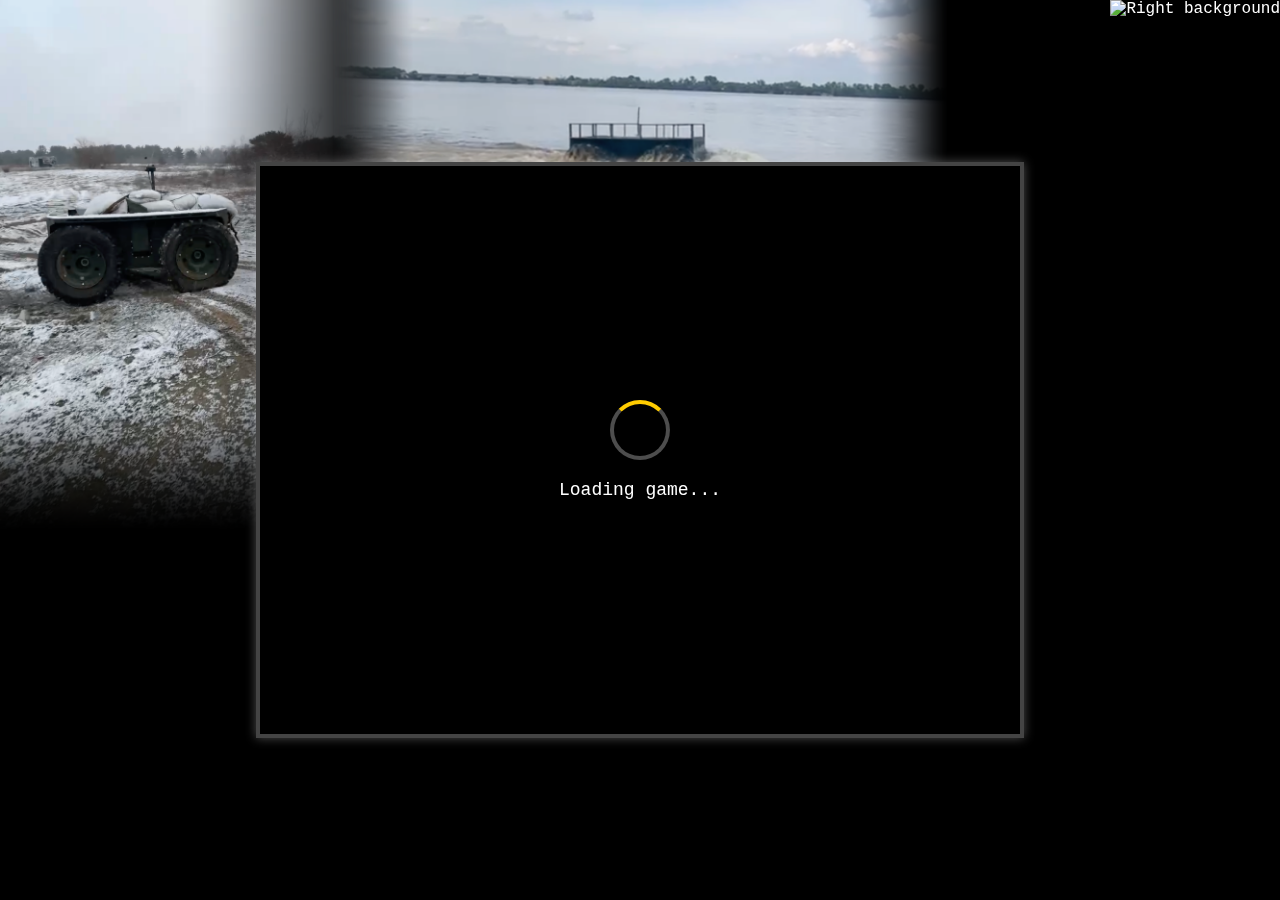
==== commit 2bf99fea: "joystic" ====
--- a/index.html
+++ b/index.html
@@ -151,11 +151,10 @@
         
         <!-- Mobile Controls -->
         <div id="mobile-controls" class="hidden">
-            <div id="dpad-container">
-                <button id="dpad-up" class="dpad-button" aria-label="Move Up">&#9650;</button>
-                <button id="dpad-right" class="dpad-button" aria-label="Move Right">&#9654;</button>
-                <button id="dpad-down" class="dpad-button" aria-label="Move Down">&#9660;</button>
-                <button id="dpad-left" class="dpad-button" aria-label="Move Left">&#9664;</button>
+            <div id="joystick-container">
+                <div id="joystick-outer">
+                    <div id="joystick-inner"></div>
+                </div>
             </div>
             <button id="reb-button" aria-label="Activate REB">РЕБ</button>
         </div>
--- a/css/styles.css
+++ b/css/styles.css
@@ -66,8 +66,8 @@
 /* Base game container styles (for desktop) */
 #game-container {
     position: relative;
-    width: 800px; /* Fixed width for desktop */
-    height: 544px; /* Fixed height for desktop */
+    width: 768px; /* Updated from 750px to 768px */
+    height: 576px; /* Updated from 544px to 576px */
     border: 4px solid #444;
     box-shadow: 0 0 10px rgba(255, 255, 255, 0.3);
     padding-top: 40px; /* Space for HUD */
@@ -79,33 +79,59 @@
 
 /* Full-screen mobile mode */
 #game-container.mobile-fullscreen {
+    position: fixed;
     width: 100vw;
     height: 100vh;
-    padding-top: 30px; /* Smaller HUD height for mobile */
+    top: 0;
+    left: 0;
+    z-index: 100;
+    margin: 0;
+    padding: 0;
+    overflow: hidden;
+    background-color: #000;
+    display: flex;
+    flex-direction: column;
+    justify-content: flex-start;
+    align-items: center;
+}
+
+#game-container.mobile-fullscreen canvas {
+    margin-top: 30px; /* Account for HUD */
+    width: 100%;
+    height: calc(100% - 30px); /* Subtract HUD height */
+    object-fit: contain;
+}
+
+#game-container.mobile-fullscreen #hud {
+    position: fixed;
+    top: 0;
+    left: 0;
+    width: 100%;
+    height: 30px;
+    padding: 0 10px;
+    display: flex;
+    justify-content: space-between;
+    align-items: center;
+    z-index: 150;
+}
+
+/* Additional styles for fullscreen mode */
+#game-container.fullscreen-active {
+    width: 100vw;
+    height: 100vh;
+    padding-top: 30px;
     border: none;
     box-shadow: none;
     box-sizing: border-box;
     margin: 0;
 }
 
-/* Additional styles for fullscreen mode */
-#game-container.fullscreen-active {
-    width: 100vw !important;
-    height: 100vh !important;
-    padding-top: 30px !important;
-    border: none !important;
-    box-shadow: none !important;
-    box-sizing: border-box !important;
-    margin: 0 !important;
-    background-color: #000;
-}
-
 canvas {
     position: absolute;
     top: 40px; /* Aligned with HUD height */
     left: 0;
-    width: 800px; /* Fixed width matching container */
-    height: 504px; /* Fixed height (544px - 40px HUD) */
+    width: 768px; /* Updated from 750px to 768px */
+    height: 536px; /* Updated from 504px to 536px (576px - 40px HUD) */
     display: block;
     z-index: 1;
 }
@@ -623,110 +649,89 @@
     transition: opacity 0.5s;
 }
 
-/* Mobile touch controls positioning */
-#mobile-controls {
-    position: absolute;
-    top: 40px;
-    left: 0;
-    width: 100%;
-    height: calc(100% - 40px);
-    z-index: 10;
-    pointer-events: none;
-    display: none; /* Hidden by default, will be shown on mobile */
-}
-
-#game-container.mobile-fullscreen #mobile-controls {
-    top: 30px;
-    height: calc(100% - 30px);
-}
-
-#dpad-container {
+/* Virtual Joystick */
+#joystick-container {
     position: absolute;
     bottom: 20%;
     left: 5%;
     width: 150px;
     height: 150px;
     pointer-events: auto;
-    opacity: 0.6;
-}
-
-.dpad-button {
+    opacity: 0.8;
+    touch-action: none;
+}
+
+#joystick-outer {
     position: absolute;
-    width: 50px;
-    height: 50px;
-    background-color: rgba(50, 50, 50, 0.8);
-    border: 2px solid rgba(255, 255, 255, 0.6);
-    border-radius: 8px;
-    display: flex;
+    width: 100%;
+    height: 100%;
+    border-radius: 50%;
+    background-color: rgba(50, 50, 50, 0.5);
+    border: 2px solid rgba(255, 255, 255, 0.5);
+    box-sizing: border-box;
+    display: flex;
+    justify-content: center;
     align-items: center;
-    justify-content: center;
-    font-size: 24px;
-    color: white;
-    user-select: none;
-    -webkit-user-select: none;
-    box-shadow: 0 2px 5px rgba(0, 0, 0, 0.3);
-    transition: transform 0.1s, background-color 0.1s;
-}
-
-.dpad-button.active {
-    background-color: rgba(80, 80, 80, 0.9);
-    transform: scale(0.95);
-    box-shadow: 0 1px 2px rgba(0, 0, 0, 0.5);
-}
-
-#dpad-up {
-    top: 0;
-    left: 50px;
-}
-
-#dpad-right {
-    top: 50px;
-    left: 100px;
-}
-
-#dpad-down {
-    top: 100px;
-    left: 50px;
-}
-
-#dpad-left {
-    top: 50px;
-    left: 0;
-}
-
-#reb-button {
+}
+
+#joystick-inner {
     position: absolute;
-    bottom: 20%;
-    right: 5%;
-    width: 80px;
-    height: 80px;
-    background-color: rgba(52, 152, 219, 0.8);
-    border: 2px solid rgba(255, 255, 255, 0.6);
+    width: 40%;
+    height: 40%;
     border-radius: 50%;
-    display: flex;
-    align-items: center;
-    justify-content: center;
-    font-weight: bold;
-    font-size: 18px;
-    color: white;
-    user-select: none;
-    -webkit-user-select: none;
-    pointer-events: auto;
-    box-shadow: 0 4px 10px rgba(0, 0, 0, 0.4);
-    opacity: 0.7;
-    transition: transform 0.1s, background-color 0.1s, opacity 0.1s;
-}
-
-#reb-button.active {
-    background-color: rgba(52, 152, 219, 1);
-    transform: scale(0.95);
-    opacity: 0.9;
-    box-shadow: 0 2px 5px rgba(0, 0, 0, 0.5);
-}
-
-#reb-button.cooldown {
-    background-color: rgba(100, 100, 100, 0.8);
-    border-color: rgba(200, 200, 200, 0.6);
+    background-color: rgba(255, 255, 255, 0.8);
+    box-shadow: 0 2px 8px rgba(0, 0, 0, 0.5);
+    transition: transform 0.1s ease-out;
+}
+
+/* Media queries for different orientations */
+@media (orientation: portrait) {
+    #mobile-controls {
+        flex-direction: column;
+        justify-content: flex-end;
+        align-items: center;
+    }
+    
+    #joystick-container {
+        bottom: 25%;
+        left: 50%;
+        transform: translateX(-50%);
+        width: 180px;
+        height: 180px;
+    }
+    
+    #reb-button {
+        position: absolute;
+        bottom: 5%;
+        left: 50%;
+        transform: translateX(-50%);
+        margin-top: 20px;
+        width: 90px;
+        height: 90px;
+        font-size: 22px;
+    }
+}
+
+@media (orientation: landscape) {
+    #mobile-controls {
+        flex-direction: row;
+        justify-content: space-between;
+        align-items: center;
+    }
+    
+    #joystick-container {
+        bottom: 10%;
+        left: 5%;
+        width: 150px;
+        height: 150px;
+    }
+    
+    #reb-button {
+        bottom: 10%; 
+        right: 5%;
+        width: 80px;
+        height: 80px;
+    }
 }
 
 /* Media queries for responsive design - updated for modern devices */
@@ -734,9 +739,9 @@
     /* Apply to all mobile and tablet devices */
     #game-container:not(.mobile-fullscreen) {
         width: 100%;
-        max-width: 800px;
-        height: 544px; /* Maintain fixed height even on smaller screens */
-        max-height: 544px; /* Ensure maximum height is respected */
+        max-width: 768px; /* Updated from 750px to 768px */
+        height: 576px; /* Updated from 544px to 576px */
+        max-height: 576px; /* Updated from 544px to 576px */
         box-sizing: border-box;
     }
     
@@ -788,6 +793,34 @@
         background: linear-gradient(to bottom, rgba(0,0,0,0.7) 0%, rgba(20,20,20,0.9) 100%);
     }
     
+    /* Show backgrounds specifically on menu screen for mobile */
+    body.mobile-device #menu-screen ~ .left-background,
+    body.mobile-device #menu-screen ~ .right-background {
+        display: block !important;
+        height: 100vh;
+        opacity: 0.7;
+        z-index: -1;
+    }
+    
+    /* Adjust left background for mobile menu */
+    body.mobile-device #menu-screen ~ .left-background {
+        left: 0;
+        max-width: 200px;
+        object-position: left center;
+    }
+    
+    /* Adjust right background for mobile menu */
+    body.mobile-device #menu-screen ~ .right-background {
+        right: 0;
+        max-width: 200px;
+        object-position: right center;
+    }
+    
+    /* Still hide top background on mobile */
+    body.mobile-device #menu-screen ~ .top-background {
+        display: none;
+    }
+    
     /* Rest of mobile styles... */
 }
 
@@ -801,8 +834,10 @@
         overflow: hidden;
     }
     
-    /* Hide backgrounds in landscape mobile view */
-    .left-background, .right-background, .top-background {
+    /* Hide backgrounds in landscape mobile view EXCEPT on menu screen */
+    .left-background:not(#menu-screen ~ .left-background), 
+    .right-background:not(#menu-screen ~ .right-background), 
+    .top-background {
         display: none;
     }
     
@@ -958,83 +993,157 @@
     }
 }
 
-/* Ensure mobile controls are properly sized and positioned */
+/* Mobile touch controls positioning */
 #mobile-controls {
     position: absolute;
-        top: 40px;
+    top: 40px;
     left: 0;
     width: 100%;
     height: calc(100% - 40px);
     z-index: 10;
     pointer-events: none;
     display: none; /* Hidden by default, will be shown on mobile */
-    touch-action: none; /* Prevent browser handling of touch events */
-}
-
-/* Improve touch controls responsiveness */
-.dpad-button, #reb-button {
-    -webkit-tap-highlight-color: transparent; /* Remove tap highlight on iOS */
-    touch-action: manipulation; /* Optimize for touch */
-}
-
-/* Rotation message for portrait mode */
-#rotation-message {
-    display: none;
-    position: fixed;
-    top: 0;
-    left: 0;
-    width: 100%;
-    height: 100%;
-    background-color: #000;
-    z-index: 1000;
+}
+
+#game-container.mobile-fullscreen #mobile-controls {
+    top: 30px;
+    height: calc(100% - 30px);
+}
+
+#reb-button {
+    position: absolute;
+    bottom: 20%;
+    right: 5%;
+    width: 80px;
+    height: 80px;
+    background-color: rgba(52, 152, 219, 0.8);
+    border: 2px solid rgba(255, 255, 255, 0.6);
+    border-radius: 50%;
+    display: flex;
     align-items: center;
     justify-content: center;
-    flex-direction: column;
-    text-align: center;
-}
-
-.rotation-content {
-    background-color: rgba(30, 30, 30, 0.9);
-    border: 3px solid #555;
-    padding: 30px;
-    border-radius: 15px;
-    max-width: 90%;
-}
-
-.rotate-icon {
-    font-size: 60px;
-    animation: rotate 2s infinite;
-    margin-bottom: 20px;
-    color: #ffcc00;
-}
-
-.rotation-content p {
-    font-size: 20px;
-    line-height: 1.4;
-    margin: 10px 0;
-}
-
-@keyframes rotate {
-    0% { transform: rotate(0deg); }
-    25% { transform: rotate(90deg); }
-    50% { transform: rotate(90deg); }
-    75% { transform: rotate(0deg); }
-    100% { transform: rotate(0deg); }
-}
-
+    font-weight: bold;
+    font-size: 18px;
+    color: white;
+    user-select: none;
+    -webkit-user-select: none;
+    pointer-events: auto;
+    box-shadow: 0 4px 10px rgba(0, 0, 0, 0.4);
+    opacity: 0.7;
+    transition: transform 0.1s, background-color 0.1s, opacity 0.1s;
+}
+
+#reb-button.active {
+    background-color: rgba(52, 152, 219, 1);
+    transform: scale(0.95);
+    opacity: 0.9;
+    box-shadow: 0 2px 5px rgba(0, 0, 0, 0.5);
+}
+
+#reb-button.cooldown {
+    background-color: rgba(100, 100, 100, 0.8);
+    border-color: rgba(200, 200, 200, 0.6);
+}
+
+/* Update media queries to allow both orientations */
 @media (orientation: portrait) {
+    /* Ensure game container is visible and fills the entire screen */
     #game-container {
-        display: none;
-    }
-    
-    #rotation-message {
-        display: flex;
-    }
-}
-
+        display: block !important;
+        width: 100% !important;
+        height: 100vh !important;
+        max-height: 100vh !important;
+        overflow: hidden;
+    }
+    
+    /* Ensure canvas fits within container and adjusts properly */
+    canvas {
+        width: 100% !important;
+        height: auto !important;
+        max-height: calc(100vh - 30px) !important; /* Account for HUD */
+        object-fit: contain;
+    }
+    
+    /* Adjust mobile controls for portrait mode */
+    #mobile-controls {
+        flex-direction: column;
+        justify-content: center;
+        align-items: center;
+        width: 100%;
+        bottom: 10%;
+        padding: 10px;
+    }
+    
+    #dpad-container {
+        margin-bottom: 20px;
+    }
+    
+    #reb-button {
+        margin-bottom: 20px;
+    }
+    
+    /* Mobile fullscreen in portrait */
+    #game-container.mobile-fullscreen {
+        height: 100vh !important;
+        width: 100vw !important;
+        position: fixed;
+        top: 0;
+        left: 0;
+    }
+    
+    /* Ensure HUD stays at top */
+    #hud {
+        width: 100% !important;
+        height: 30px;
+        padding: 5px 10px;
+        font-size: 14px;
+    }
+}
+
+/* Ensure the mobile controls adapt to both orientations */
 @media (orientation: landscape) {
-    #rotation-message {
-        display: none;
+    #mobile-controls {
+        flex-direction: row;
+        justify-content: space-between;
+        align-items: center;
+        padding: 10px;
+    }
+    
+    /* Standard canvas sizing in landscape */
+    canvas {
+        width: 768px;
+        height: 536px;
+    }
+    
+    /* But responsive for mobile */
+    @media (max-width: 767px) {
+        canvas {
+            width: 100% !important;
+            height: auto !important;
+        }
+    }
+}
+
+/* Ensure the game layout works well on smaller portrait screens */
+@media (orientation: portrait) and (max-width: 480px) {
+    #hud {
+        padding: 8px;
+        font-size: 14px;
+    }
+    
+    .ui-screen {
+        padding: 15px;
+    }
+    
+    #game-title {
+        font-size: 24px;
+        margin-bottom: 20px;
+    }
+    
+    .menu-buttons button {
+        padding: 10px;
+        margin: 6px 0;
+        width: 80%;
     }
 }
 
@@ -1150,6 +1259,17 @@
     animation: fade-in 0.5s ease-out;
 }
 
+/* Style specifically for the initial fullscreen prompt */
+#initial-fullscreen-prompt {
+    position: absolute;
+    top: 50%;
+    left: 50%;
+    transform: translate(-50%, -50%);
+    z-index: 1000;
+    box-shadow: 0 0 20px rgba(0, 0, 0, 0.5);
+    border: 1px solid rgba(255, 255, 255, 0.2);
+}
+
 .fullscreen-icon {
     font-size: 40px;
     color: #ffcc00;
@@ -1201,4 +1321,464 @@
 #menu-fullscreen-button:hover,
 #menu-fullscreen-button:active {
     background: linear-gradient(to bottom, rgba(33,150,243,0.9) 0%, rgba(13,71,161,0.9) 100%);
+}
+
+/* Mobile UI optimization styles */
+.mobile-hidden {
+    display: none;
+}
+
+/* Mobile optimized game over screen */
+#game-over-screen.mobile-optimized {
+    padding: 30px 15px;
+}
+
+/* Create a flex container for title and score on mobile */
+#game-over-screen.mobile-optimized .title-score-container {
+    display: flex;
+    flex-direction: row;
+    justify-content: space-between;
+    align-items: center;
+    margin-bottom: 15px;
+    background-color: rgba(40, 40, 40, 0.7);
+    border-radius: 8px;
+    padding: 10px 15px;
+}
+
+#game-over-screen.mobile-optimized h1 {
+    font-size: 26px;
+    margin-bottom: 0;
+    flex: 1;
+    text-align: left;
+}
+
+#game-over-screen.mobile-optimized .final-score {
+    font-size: 22px;
+    margin: 0;
+    padding: 0;
+    text-align: right;
+    color: #ffcc00;
+    font-weight: bold;
+}
+
+#game-over-screen.mobile-optimized .donation-section {
+    margin: 10px 0;
+    padding: 15px 10px;
+    background-color: rgba(50, 50, 50, 0.8);
+    border-radius: 8px;
+}
+
+#game-over-screen.mobile-optimized .donation-section p {
+    font-size: 14px;
+    line-height: 1.3;
+    margin-bottom: 15px;
+}
+
+#game-over-screen.mobile-optimized .mobile-donation-button {
+    display: block;
+    width: 80%;
+    margin: 15px auto;
+    padding: 14px 20px;
+    font-size: 16px;
+    background: linear-gradient(to bottom, #3498db 0%, #2980b9 100%);
+    border-radius: 25px;
+    box-shadow: 0 4px 8px rgba(0, 0, 0, 0.3);
+    animation: pulse-glow 2s infinite;
+}
+
+#game-over-screen.mobile-optimized .promo-code-section {
+    margin-top: 15px;
+    padding: 10px;
+    background-color: rgba(40, 40, 40, 0.6);
+    border-radius: 8px;
+}
+
+#game-over-screen.mobile-optimized .promo-code-instructions {
+    font-size: 13px;
+    margin: 5px 0;
+}
+
+#game-over-screen.mobile-optimized #promo-code {
+    width: 90%;
+    padding: 12px 10px;
+    margin: 5px auto;
+    font-size: 16px;
+}
+
+#game-over-screen.mobile-optimized #submit-code-button,
+#game-over-screen.mobile-optimized #view-leaderboard-button,
+#game-over-screen.mobile-optimized #restart-button {
+    min-height: 44px;
+    min-width: 200px;
+    padding: 12px 20px;
+    margin: 8px auto;
+    font-size: 16px;
+    border-radius: 8px;
+    display: block;
+    width: 80%;
+}
+
+/* Specific styling for mobile restart button */
+#game-over-screen.mobile-optimized #restart-button {
+    margin-top: 15px;
+    background: linear-gradient(to bottom, rgba(76,175,80,0.8) 0%, rgba(56,142,60,0.8) 100%);
+    border: 2px solid rgba(76,175,80,0.6);
+}
+
+/* Special styling for leaderboard button - with higher specificity */
+#game-over-screen.mobile-optimized .mobile-buttons-row #view-leaderboard-button {
+    background: linear-gradient(to bottom, rgba(33,150,243,0.8) 0%, rgba(13,71,161,0.8) 100%);
+    border: 1px solid rgba(33,150,243,0.6);
+}
+
+/* Special styling for restart button - with higher specificity */
+#game-over-screen.mobile-optimized .mobile-buttons-row #restart-button {
+    background: linear-gradient(to bottom, rgba(76,175,80,0.8) 0%, rgba(56,142,60,0.8) 100%);
+    border: 1px solid rgba(76,175,80,0.6);
+}
+
+/* Enhanced donation links for mobile */
+.donation-links.mobile-enhanced {
+    margin: 20px auto;
+    display: flex;
+    flex-direction: column;
+    align-items: center;
+    width: 100%;
+}
+
+/* Make the monobank link more prominent on mobile */
+body.mobile-device #game-over-screen .mobile-donation-button,
+#game-over-screen.mobile-optimized .mobile-donation-button {
+    display: block;
+    width: 80%;
+    margin: 10px auto;
+    padding: 16px 20px;
+    font-size: 18px;
+    background: linear-gradient(to bottom, #3498db 0%, #2980b9 100%);
+    border-radius: 25px;
+    box-shadow: 0 4px 8px rgba(0, 0, 0, 0.3);
+    animation: pulse-glow 2s infinite;
+    color: white;
+    text-decoration: none;
+    text-align: center;
+    font-weight: bold;
+}
+
+/* Mobile-specific donation section styling */
+body.mobile-device #game-over-screen .mobile-donation-section,
+#game-over-screen.mobile-optimized .mobile-donation-section {
+    background: linear-gradient(to bottom, rgba(50, 50, 50, 0.9), rgba(30, 30, 30, 0.9));
+    padding: 7px 10px;
+    border-radius: 10px;
+    margin: 7px auto;
+    max-width: 95%;
+    box-shadow: 0 4px 15px rgba(0, 0, 0, 0.3);
+}
+
+body.mobile-device #game-over-screen .mobile-donation-section p,
+#game-over-screen.mobile-optimized .mobile-donation-section p {
+    font-size: 14px;
+    line-height: 1.4;
+    margin-bottom: 0px;
+    text-align: center;
+    color: rgba(255, 255, 255, 0.9);
+}
+
+/* Mobile row layouts for game over screen */
+#game-over-screen.mobile-optimized .mobile-input-row {
+    display: flex;
+    flex-direction: row;
+    flex-wrap: wrap;
+    justify-content: space-between;
+    align-items: stretch;
+    gap: 16px;
+    margin: 10px auto;
+    box-sizing: border-box;
+}
+
+#game-over-screen.mobile-optimized .mobile-row-item {
+    flex: 1 1 30%; /* Set to roughly 1/3 of the row width */
+    min-width: 70px;
+    margin: 0;
+    box-sizing: border-box;
+    display: flex;
+    align-items: center;
+    justify-content: center;
+}
+
+/* Style for input in row */
+#game-over-screen.mobile-optimized .mobile-input-row #promo-code.mobile-input,
+#game-over-screen.mobile-optimized .mobile-input-row #promo-code {
+    width: 100%;
+    margin: 0;
+    height: 44px;
+    box-sizing: border-box;
+    font-size: 14px;
+    padding: 6px;
+    border-radius: 5px;
+}
+
+/* Style for submit button in row */
+#game-over-screen.mobile-optimized .mobile-input-row #submit-code-button {
+    width: 100%;
+    margin: 0;
+    padding: 6px 4px;
+    font-size: 13px;
+    min-height: 44px;
+    white-space: nowrap;
+    border-radius: 5px;
+    background-color: #3a3a3a;
+    border: 1px solid #555;
+}
+
+/* Style for monobank link in row */
+#game-over-screen.mobile-optimized .mobile-input-row .mobile-row-item .mobile-donation-button,
+#game-over-screen.mobile-optimized .mobile-input-row .mobile-donation-button,
+#game-over-screen.mobile-optimized .mobile-input-row #monobank-link {
+    width: 100%;
+    height: 44px;
+    margin: 0;
+    padding: 6px 4px;
+    font-size: 13px;
+    display: flex;
+    align-items: center;
+    justify-content: center;
+    background: linear-gradient(to bottom, #3498db 0%, #2980b9 100%);
+    border-radius: 5px;
+    box-shadow: 0 2px 4px rgba(0, 0, 0, 0.3);
+    color: white;
+    text-decoration: none;
+    text-align: center;
+    font-weight: bold;
+}
+
+/* Clean up promo-code-section in mobile */
+#game-over-screen.mobile-optimized .promo-code-section {
+    margin: 0 23px;
+    padding: 0;
+    background: none;
+}
+
+/* Fix buttons row for mobile */
+#game-over-screen.mobile-optimized .mobile-buttons-row {
+    display: flex;
+    flex-direction: row;
+    justify-content: space-between;
+    align-items: stretch;
+    gap: 26px;
+    width: 75%;
+    margin: 15px auto 20px;
+    padding: 0;
+    box-sizing: border-box;
+}
+
+/* Style for buttons in mobile-buttons-row */
+#game-over-screen.mobile-optimized .mobile-buttons-row .mobile-row-button,
+#game-over-screen.mobile-optimized .mobile-buttons-row #view-leaderboard-button,
+#game-over-screen.mobile-optimized .mobile-buttons-row #restart-button {
+    flex: 1;
+    margin: 0;
+    height: 48px;
+    padding: 10px 8px;
+    font-size: 13px;
+    white-space: nowrap;
+    overflow: hidden;
+    text-overflow: ellipsis;
+    border-radius: 5px;
+    min-width: 0;
+    display: flex;
+    align-items: center;
+    justify-content: center;
+    box-sizing: border-box;
+}
+
+/* Special styling for restart button - with higher specificity */
+#game-over-screen.mobile-optimized .mobile-buttons-row #restart-button {
+    background: linear-gradient(to bottom, rgba(76,175,80,0.8) 0%, rgba(56,142,60,0.8) 100%);
+    border: 1px solid rgba(76,175,80,0.6);
+}
+
+/* Mobile optimization for donation screen */
+#donation-screen.mobile-optimized .donation-section {
+    background: linear-gradient(to bottom, rgba(50, 50, 50, 0.9), rgba(30, 30, 30, 0.9));
+    padding: 15px 10px;
+    border-radius: 10px;
+    margin: 0 auto;
+    max-width: 95%;
+    box-shadow: 0 4px 15px rgba(0, 0, 0, 0.3);
+}
+
+#donation-screen.mobile-optimized .donation-section p {
+    font-size: 14px;
+    line-height: 1.4;
+    margin-bottom: 15px;
+    text-align: center;
+    color: rgba(255, 255, 255, 0.9);
+}
+
+#donation-screen.mobile-optimized #monobank-link.mobile-donation-button {
+    display: block;
+    width: 80%;
+    margin: 5px auto;
+    padding: 16px 20px;
+    font-size: 18px;
+    background: linear-gradient(to bottom, #3498db 0%, #2980b9 100%);
+    border-radius: 25px;
+    box-shadow: 0 4px 8px rgba(0, 0, 0, 0.3);
+    animation: pulse-glow 2s infinite;
+    color: white;
+    text-decoration: none;
+    text-align: center;
+    font-weight: bold;
+}
+
+#donation-screen.mobile-optimized .donation-links.mobile-enhanced {
+    margin: 0px auto;
+    display: flex;
+    flex-direction: column;
+    align-items: center;
+    width: 100%;
+}
+
+#donation-screen.mobile-optimized #back-from-donation-button {
+    min-height: 44px;
+    min-width: 200px;
+    padding: 12px 20px;
+    margin: 20px auto;
+    font-size: 16px;
+    border-radius: 8px;
+    display: block;
+    width: 80%;
+    background: linear-gradient(to bottom, rgba(85, 85, 85, 0.8) 0%, rgba(50, 50, 50, 0.8) 100%);
+    border: 1px solid rgba(100, 100, 100, 0.6);
+}
+
+/* Portrait orientation specific styling */
+@media (orientation: portrait) and (max-width: 1024px) {
+    body.mobile-device #menu-screen ~ .left-background {
+        max-width: 130px;
+        opacity: 0.5;
+    }
+    
+    body.mobile-device #menu-screen ~ .right-background {
+        max-width: 130px;
+        opacity: 0.5;
+    }
+    
+    /* Ensure the menu content is still fully visible */
+    #menu-screen {
+        z-index: 102;
+        position: relative;
+    }
+}
+
+/* Mobile menu background styling */
+@media (max-width: 1024px) {
+    /* Apply backgrounds directly to the menu screen for mobile */
+    body.mobile-device #menu-screen {
+        background-color: rgba(0, 0, 0, 0.7);
+        background-image: 
+            url('../assets/images/left-bg.png'),
+            url('../assets/images/right-bg.png');
+        background-position: 
+            left center,
+            right center;
+        background-repeat: no-repeat;
+        background-size: 
+            200px auto,
+            200px auto;
+        border-radius: 0;
+        padding: 20px;
+        margin: 0;
+        box-shadow: none;
+    }
+    
+    /* Remove the original background styles that used separate elements */
+    body.mobile-device #menu-screen ~ .left-background,
+    body.mobile-device #menu-screen ~ .right-background,
+    body.mobile-device #menu-screen ~ .top-background {
+        display: none;
+    }
+}
+
+/* Mobile menu content styling */
+body.mobile-device #menu-screen #game-title {
+    text-shadow: 2px 2px 6px rgba(0, 0, 0, 0.9);
+    color: #ffcc00;
+    margin-bottom: 10px;
+    font-size: 38px;
+}
+
+body.mobile-device #menu-screen .menu-buttons {
+    width: 90%;
+    max-width: 400px;
+    margin: 0 auto;
+    z-index: 5;
+    position: relative;
+}
+
+body.mobile-device #menu-screen .menu-buttons button {
+    background: rgba(30, 30, 30, 0.8);
+    border: 2px solid rgba(102, 102, 102, 0.8);
+    text-shadow: 1px 1px 2px rgba(0, 0, 0, 0.7);
+    box-shadow: 0 4px 8px rgba(0, 0, 0, 0.5);
+    margin: 12px auto;
+    width: 100%;
+    padding: 14px 20px;
+    border-radius: 10px;
+    font-size: 18px;
+    transition: all 0.2s ease;
+}
+
+body.mobile-device #menu-screen .menu-buttons button:active {
+    transform: scale(0.98);
+    background: rgba(40, 40, 40, 0.9);
+}
+
+body.mobile-device #menu-screen .introduction {
+    background-color: rgba(0, 0, 0, 0.6);
+    padding: 15px 15px 10px;
+    border-radius: 10px;
+    margin: 5px auto;
+    max-width: 90%;
+}
+
+/* Portrait orientation specific styling */
+@media (orientation: portrait) and (max-width: 1024px) {
+    body.mobile-device #menu-screen {
+        background-size: 260px auto;
+        background-position: left top, right top;
+        padding-bottom: 140px;
+    }
+    
+    /* Menu content positioning */
+    body.mobile-device #menu-screen #game-title {
+        margin-top: 60px;
+    }
+    
+    body.mobile-device #menu-screen .menu-buttons {
+        margin-top: 20px;
+    }
+}
+
+/* Landscape orientation specific styling */
+@media (orientation: landscape) and (max-width: 1024px) {
+    body.mobile-device #menu-screen {
+        background-size: 370px auto, 370px auto;
+        background-position: -12% top, 112% top;
+        justify-content: center;
+    }
+    
+    body.mobile-device #menu-screen .menu-buttons {
+        display: flex;
+        flex-direction: row;
+        flex-wrap: wrap;
+        justify-content: space-around;
+        max-width: 600px;
+    }
+    
+    body.mobile-device #menu-screen .menu-buttons button {
+        width: calc(50% - 20px);
+        margin: 8px;
+    }
 } 